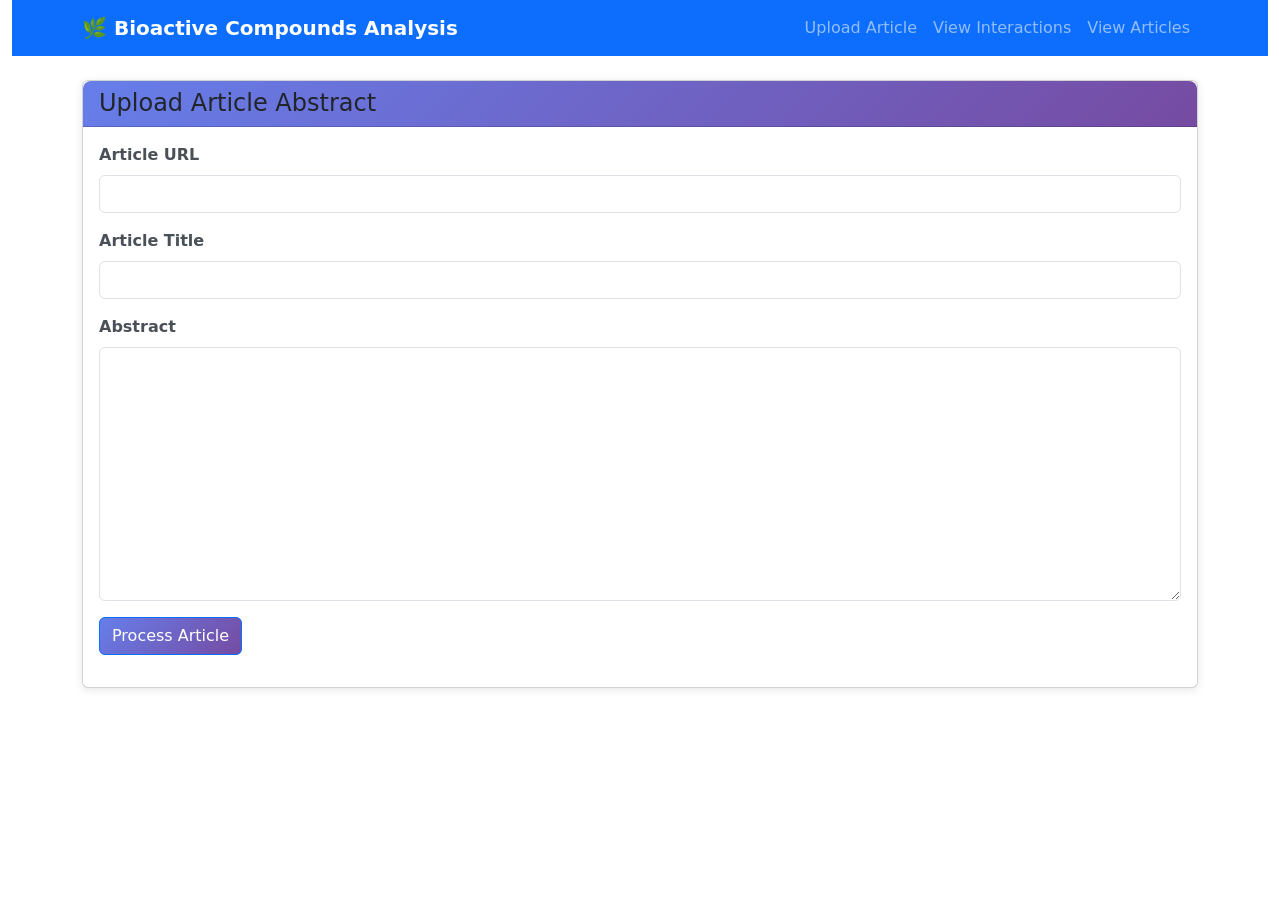
==== src/main/resources/static/index.html @ 4e518d69 "ai slop" ====
<!DOCTYPE html>
<html lang="en">
<head>
    <meta charset="UTF-8">
    <meta name="viewport" content="width=device-width, initial-scale=1.0">
    <title>Bioactive Compounds Analysis</title>
    <link rel="stylesheet" href="styles.css">
    <link href="https://cdn.jsdelivr.net/npm/bootstrap@5.3.0/dist/css/bootstrap.min.css" rel="stylesheet">
</head>
<body>
    <div class="container-fluid">
        <nav class="navbar navbar-expand-lg navbar-dark bg-primary mb-4">
            <div class="container">
                <a class="navbar-brand" href="#">🌿 Bioactive Compounds Analysis</a>
                <button class="navbar-toggler" type="button" data-bs-toggle="collapse" data-bs-target="#navbarNav">
                    <span class="navbar-toggler-icon"></span>
                </button>
                <div class="collapse navbar-collapse" id="navbarNav">
                    <ul class="navbar-nav ms-auto">
                        <li class="nav-item">
                            <a class="nav-link" href="#" onclick="showUploadForm()">Upload Article</a>
                        </li>
                        <li class="nav-item">
                            <a class="nav-link" href="#" onclick="showInteractions()">View Interactions</a>
                        </li>
                        <li class="nav-item">
                            <a class="nav-link" href="#" onclick="showArticles()">View Articles</a>
                        </li>
                    </ul>
                </div>
            </div>
        </nav>

        <div class="container" id="mainContent">
            <!-- Upload Form -->
            <div id="uploadForm" class="content-section">
                <div class="card">
                    <div class="card-header">
                        <h2>Upload Article Abstract</h2>
                    </div>
                    <div class="card-body">
                        <form id="articleForm">
                            <div class="mb-3">
                                <label for="articleUrl" class="form-label">Article URL</label>
                                <input type="text" class="form-control" id="articleUrl" required>
                            </div>
                            <div class="mb-3">
                                <label for="articleTitle" class="form-label">Article Title</label>
                                <input type="text" class="form-control" id="articleTitle" required>
                            </div>
                            <div class="mb-3">
                                <label for="articleAbstract" class="form-label">Abstract</label>
                                <textarea class="form-control" id="articleAbstract" rows="10" required></textarea>
                            </div>
                            <button type="submit" class="btn btn-primary">Process Article</button>
                        </form>
                        <div id="uploadResult" class="mt-3"></div>
                    </div>
                </div>
            </div>

            <!-- Articles List -->
            <div id="articlesList" class="content-section" style="display: none;">
                <div class="card">
                    <div class="card-header">
                        <h2>All Articles</h2>
                    </div>
                    <div class="card-body">
                        <div id="articlesContent"></div>
                        <nav aria-label="Articles pagination">
                            <ul class="pagination" id="articlesPagination"></ul>
                        </nav>
                    </div>
                </div>
            </div>

            <!-- Interactions List -->
            <div id="interactionsList" class="content-section" style="display: none;">
                <div class="card">
                    <div class="card-header">
                        <h2>Plant-Compound Interactions</h2>
                    </div>
                    <div class="card-body">
                        <div class="row mb-3">
                            <div class="col-md-4">
                                <label for="filterPlant" class="form-label">Filter by Plant</label>
                                <input type="text" class="form-control" id="filterPlant" placeholder="Plant name...">
                            </div>
                            <div class="col-md-4">
                                <label for="filterCompound" class="form-label">Filter by Compound</label>
                                <input type="text" class="form-control" id="filterCompound" placeholder="Compound name...">
                            </div>
                            <div class="col-md-4">
                                <label for="filterEffect" class="form-label">Filter by Effect</label>
                                <input type="text" class="form-control" id="filterEffect" placeholder="Effect...">
                            </div>
                        </div>
                        <div class="mb-3">
                            <button class="btn btn-primary" onclick="applyFilters()">Apply Filters</button>
                            <button class="btn btn-secondary" onclick="clearFilters()">Clear Filters</button>
                        </div>
                        <div id="interactionsContent"></div>
                        <nav aria-label="Interactions pagination">
                            <ul class="pagination" id="interactionsPagination"></ul>
                        </nav>
                    </div>
                </div>
            </div>
        </div>
    </div>

    <script src="https://cdn.jsdelivr.net/npm/bootstrap@5.3.0/dist/js/bootstrap.bundle.min.js"></script>
    <script src="app.js"></script>
</body>
</html>
---- src/main/resources/static/styles.css ----
body {
    background-color: #f5f5f5;
    font-family: 'Segoe UI', Tahoma, Geneva, Verdana, sans-serif;
}

.navbar-brand {
    font-weight: bold;
    font-size: 1.5rem;
}

.content-section {
    animation: fadeIn 0.3s;
}

@keyframes fadeIn {
    from { opacity: 0; }
    to { opacity: 1; }
}

.card {
    border: none;
    box-shadow: 0 2px 8px rgba(0,0,0,0.1);
    border-radius: 8px;
}

.card-header {
    background: linear-gradient(135deg, #667eea 0%, #764ba2 100%);
    color: white;
    border-radius: 8px 8px 0 0 !important;
    padding: 1.5rem;
}

.card-header h2 {
    margin: 0;
    font-size: 1.5rem;
}

.btn-primary {
    background: linear-gradient(135deg, #667eea 0%, #764ba2 100%);
    border: none;
}

.btn-primary:hover {
    background: linear-gradient(135deg, #764ba2 0%, #667eea 100%);
    transform: translateY(-2px);
    box-shadow: 0 4px 8px rgba(0,0,0,0.2);
    transition: all 0.3s;
}

.interaction-card {
    background: white;
    padding: 1.5rem;
    margin-bottom: 1rem;
    border-radius: 8px;
    border-left: 4px solid #667eea;
    box-shadow: 0 2px 4px rgba(0,0,0,0.1);
    transition: transform 0.2s, box-shadow 0.2s;
}

.interaction-card:hover {
    transform: translateX(5px);
    box-shadow: 0 4px 8px rgba(0,0,0,0.15);
}

.article-card {
    background: white;
    padding: 1.5rem;
    margin-bottom: 1rem;
    border-radius: 8px;
    border-left: 4px solid #28a745;
    box-shadow: 0 2px 4px rgba(0,0,0,0.1);
}

.badge-effect {
    background-color: #667eea;
    color: white;
    padding: 0.25rem 0.5rem;
    border-radius: 4px;
    margin: 0.25rem;
    display: inline-block;
    font-size: 0.875rem;
}

.alert {
    border-radius: 8px;
    border: none;
}

.spinner-border {
    margin: 2rem auto;
    display: block;
}

.pagination {
    justify-content: center;
}

.page-link {
    color: #667eea;
}

.page-link:hover {
    color: #764ba2;
}

.page-item.active .page-link {
    background-color: #667eea;
    border-color: #667eea;
}

.form-label {
    font-weight: 600;
    color: #495057;
}

.form-control:focus {
    border-color: #667eea;
    box-shadow: 0 0 0 0.2rem rgba(102, 126, 234, 0.25);
}

#interactionsContent, #articlesContent {
    min-height: 400px;
}

.empty-state {
    text-align: center;
    padding: 3rem;
    color: #6c757d;
}

.empty-state-icon {
    font-size: 4rem;
    margin-bottom: 1rem;
}

.loading-state {
    text-align: center;
    padding: 3rem;
}
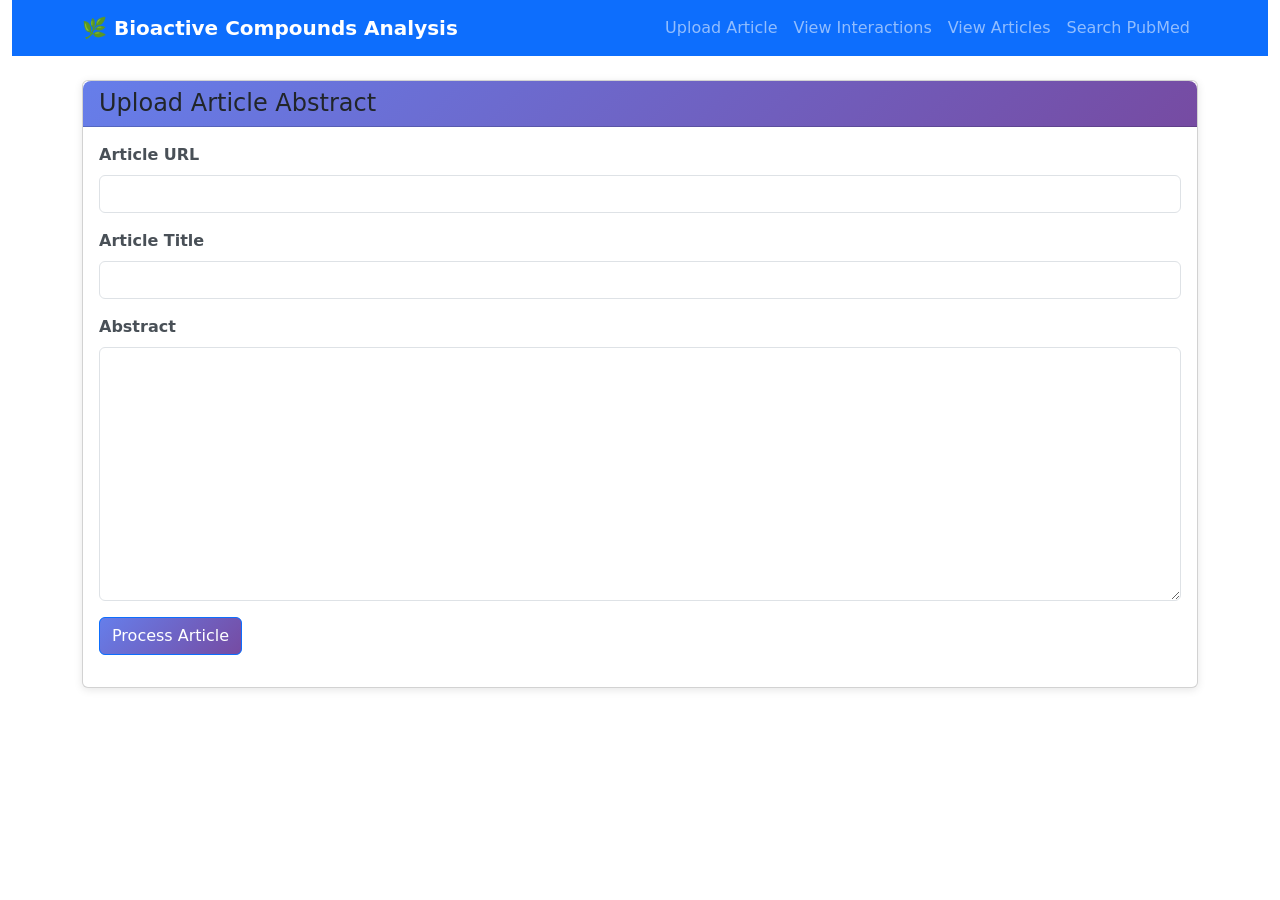
==== commit e1fbed88: "Added PubMed support" ====
--- a/src/main/resources/static/index.html
+++ b/src/main/resources/static/index.html
@@ -25,6 +25,9 @@
                         </li>
                         <li class="nav-item">
                             <a class="nav-link" href="#" onclick="showArticles()">View Articles</a>
+                        </li>
+                        <li class="nav-item">
+                            <a class="nav-link" href="#" onclick="showPubMedSearch()">Search PubMed</a>
                         </li>
                     </ul>
                 </div>
@@ -106,6 +109,32 @@
                     </div>
                 </div>
             </div>
+
+            <!-- PubMed Search -->
+            <div id="pubmedSearch" class="content-section" style="display: none;">
+                <div class="card">
+                    <div class="card-header">
+                        <h2>🔬 Search PubMed</h2>
+                    </div>
+                    <div class="card-body">
+                        <form id="pubmedSearchForm" onsubmit="handlePubMedSearch(event)">
+                            <div class="row mb-3">
+                                <div class="col-md-10">
+                                    <input type="text" class="form-control" id="pubmedQuery" 
+                                           placeholder="Enter search query (e.g., 'garlic compounds')" required>
+                                </div>
+                                <div class="col-md-2">
+                                    <button type="submit" class="btn btn-primary w-100">Search</button>
+                                </div>
+                            </div>
+                        </form>
+                        <div id="pubmedResults"></div>
+                        <nav aria-label="PubMed pagination" id="pubmedPaginationContainer" style="display: none;">
+                            <ul class="pagination" id="pubmedPagination"></ul>
+                        </nav>
+                    </div>
+                </div>
+            </div>
         </div>
     </div>
 
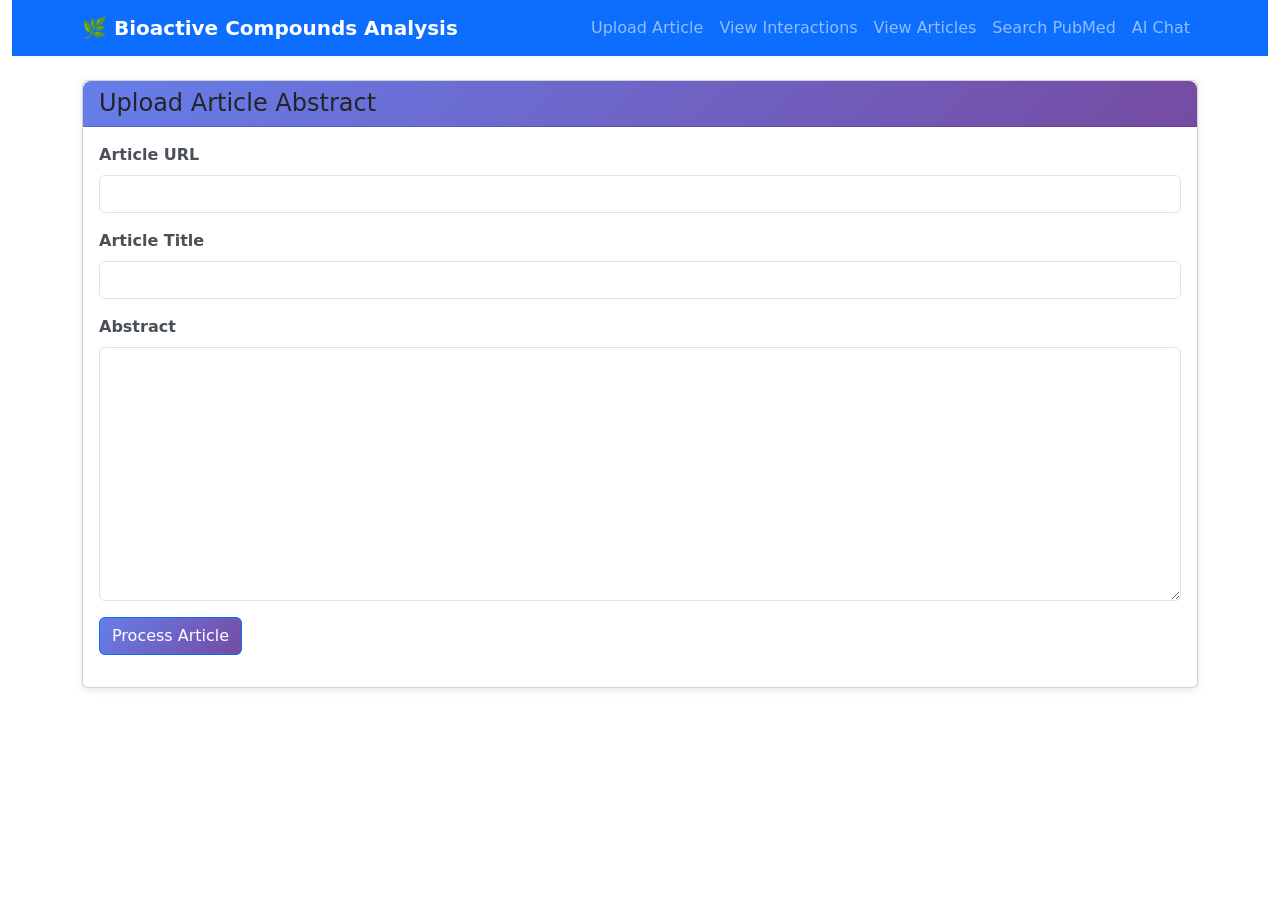
==== commit c23afcb7: "feat: ai generation and search" ====
--- a/src/main/resources/static/index.html
+++ b/src/main/resources/static/index.html
@@ -28,6 +28,9 @@
                         </li>
                         <li class="nav-item">
                             <a class="nav-link" href="#" onclick="showPubMedSearch()">Search PubMed</a>
+                        </li>
+                        <li class="nav-item">
+                            <a class="nav-link" href="/chat">AI Chat</a>
                         </li>
                     </ul>
                 </div>
@@ -101,6 +104,9 @@
                         <div class="mb-3">
                             <button class="btn btn-primary" onclick="applyFilters()">Apply Filters</button>
                             <button class="btn btn-secondary" onclick="clearFilters()">Clear Filters</button>
+                            <button class="btn btn-success" onclick="downloadCsv()">
+                                📥 Download CSV
+                            </button>
                         </div>
                         <div id="interactionsContent"></div>
                         <nav aria-label="Interactions pagination">
